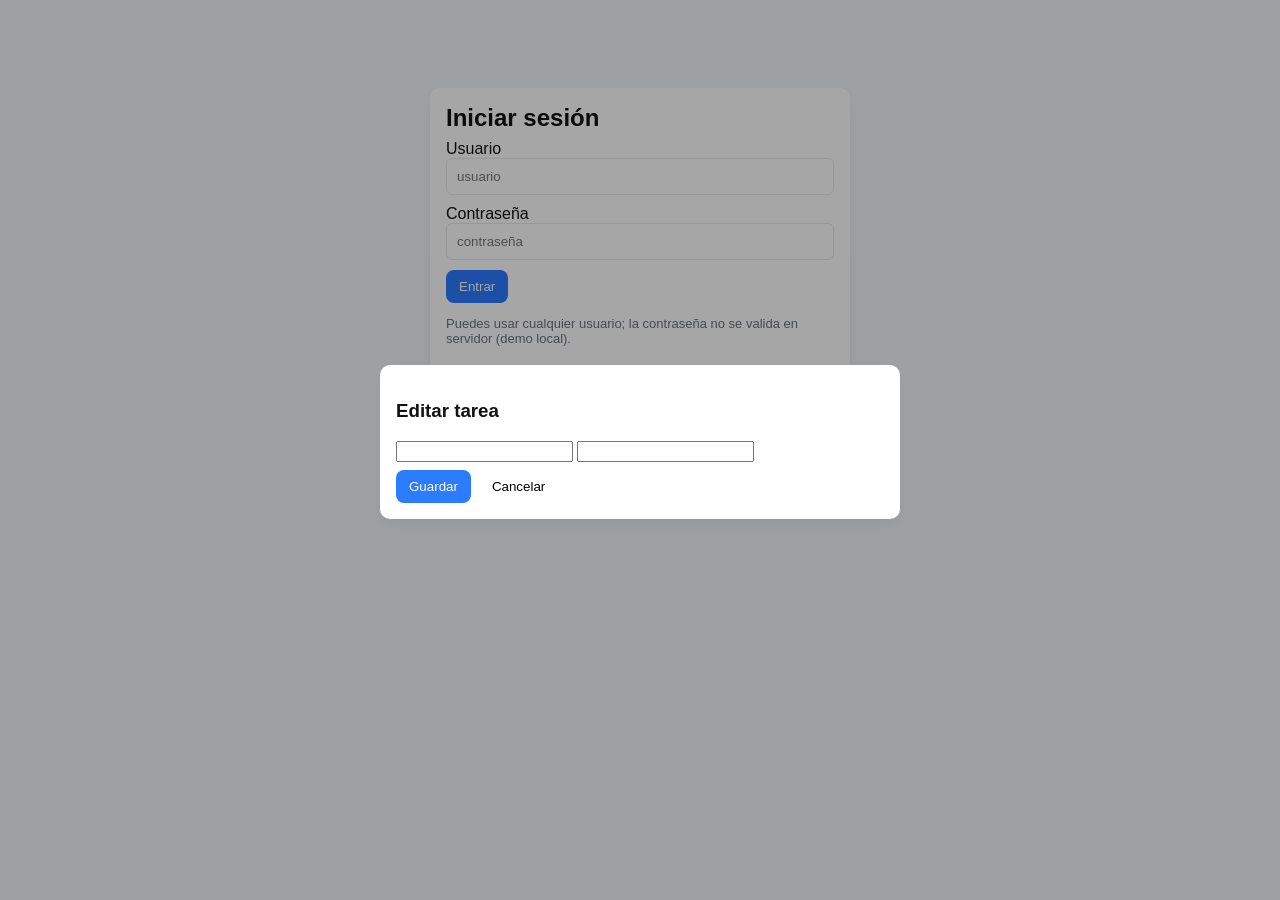
==== client/index.html @ 17ec7f2b "feat: Client updates" ====
<!DOCTYPE html>
<html lang="es">
<head>
    <meta charset="UTF-8">
    <meta name="viewport" content="width=device-width, initial-scale=1.0">
    <title>Proyecto CICD - Tareas</title>
    <link rel="stylesheet" href="./styles/style.css">
</head>
<body>
    <main class="container">
        <section id="login-section" class="card">
            <h1>Iniciar sesión</h1>
            <form id="login-form">
                <label>
                    Usuario
                    <input type="text" id="username" required placeholder="usuario">
                </label>
                <label>
                    Contraseña
                    <input type="password" id="password" required placeholder="contraseña">
                </label>
                <div class="row">
                    <button type="submit" class="btn primary">Entrar</button>
                </div>
            </form>
            <p class="muted">Puedes usar cualquier usuario; la contraseña no se valida en servidor (demo local).</p>
        </section>

        <section id="dashboard" class="hidden">
            <header class="dash-header">
                <h2 id="welcome"></h2>
                <div>
                    <button id="logoutBtn" class="btn">Cerrar sesión</button>
                </div>
            </header>

            <div class="card">
                <h3>Crear / Añadir tarea</h3>
                <form id="task-form" class="task-form">
                    <input type="text" id="task-title" placeholder="Título" required>
                    <input type="text" id="task-desc" placeholder="Descripción (opcional)">
                    <div class="row">
                        <button class="btn primary" type="submit">Añadir</button>
                        <button type="button" id="clearTasks" class="btn danger">Borrar todas</button>
                    </div>
                </form>
            </div>

            <div class="card">
                <h3>Tareas</h3>
                <div class="controls">
                    <input type="text" id="search" placeholder="Buscar por título...">
                    <select id="filter">
                        <option value="all">Todas</option>
                        <option value="active">Activas</option>
                        <option value="done">Completadas</option>
                    </select>
                </div>
                <ul id="tasks-list" class="tasks-list"></ul>
            </div>
        </section>

        <!-- Edit modal -->
        <div id="editModal" class="modal hidden">
            <div class="modal-content card">
                <h3>Editar tarea</h3>
                <form id="edit-form">
                    <input type="text" id="edit-title" required>
                    <input type="text" id="edit-desc">
                    <div class="row">
                        <button type="submit" class="btn primary">Guardar</button>
                        <button type="button" id="cancelEdit" class="btn">Cancelar</button>
                    </div>
                </form>
            </div>
        </div>

    </main>

    <script src="./scripts/util.js" defer></script>
</body>
</html>
---- client/styles/style.css ----
:root{
	--bg:#f4f6f8;
	--card:#ffffff;
	--accent:#2b7cff;
	--danger:#e04949;
	--muted:#6b7280;
	--radius:10px;
	--gap:12px;
}

*{box-sizing:border-box}
body{font-family:Inter,Segoe UI,Arial,sans-serif;background:var(--bg);margin:0;color:#111}
.container{max-width:980px;margin:32px auto;padding:16px}
.card{background:var(--card);padding:16px;border-radius:var(--radius);box-shadow:0 6px 18px rgba(20,20,30,0.06);margin-bottom:16px}

.hidden{display:none}

/* Login */
#login-section{max-width:420px;margin:40px auto}
#login-section h1{margin:0 0 8px}
#login-form label{display:block;margin-bottom:10px}
#login-form input{width:100%;padding:10px;border:1px solid #e6e9ee;border-radius:6px}
.muted{color:var(--muted);font-size:13px}

.dash-header{display:flex;align-items:center;justify-content:space-between;margin-bottom:12px}

.task-form{display:flex;gap:8px;flex-wrap:wrap}
.task-form input{flex:1;padding:10px;border:1px solid #e6e9ee;border-radius:6px}

.controls{display:flex;gap:8px;align-items:center;margin-bottom:8px}
.controls input, .controls select{padding:8px;border:1px solid #e6e9ee;border-radius:6px}

.tasks-list{list-style:none;padding:0;margin:0}
.task-item{display:flex;gap:12px;align-items:flex-start;padding:12px;border-radius:8px;border:1px solid #f0f3f6;margin-bottom:8px}
.task-item .left{width:36px;display:flex;align-items:center}
.task-item .main{flex:1}
.task-item .title{font-weight:600}
.task-item .desc{color:var(--muted);font-size:13px;margin-top:4px}
.task-item .meta{color:var(--muted);font-size:12px;margin-top:6px}
.task-item .actions{display:flex;gap:8px}
.task-item.done{opacity:0.7;text-decoration:line-through}
.empty{color:var(--muted);padding:12px}

.row{display:flex;gap:8px;margin-top:8px}
.btn{padding:8px 12px;border-radius:8px;border:1px solid transparent;background:#fff;cursor:pointer}
.btn.primary{background:var(--accent);color:white;border-color:rgba(43,124,255,0.9)}
.btn.danger{background:var(--danger);color:white;border-color:rgba(224,73,73,0.9)}
.btn.small{padding:6px 8px;font-size:13px}

/* Modal */
.modal{position:fixed;inset:0;display:flex;align-items:center;justify-content:center;background:rgba(0,0,0,0.35);z-index:60}
.modal-content{width:100%;max-width:520px}

/* Responsive */
@media (max-width:600px){
	.container{padding:12px}
	.task-form{flex-direction:column}
}

/* small helpers */
.muted{color:var(--muted)}
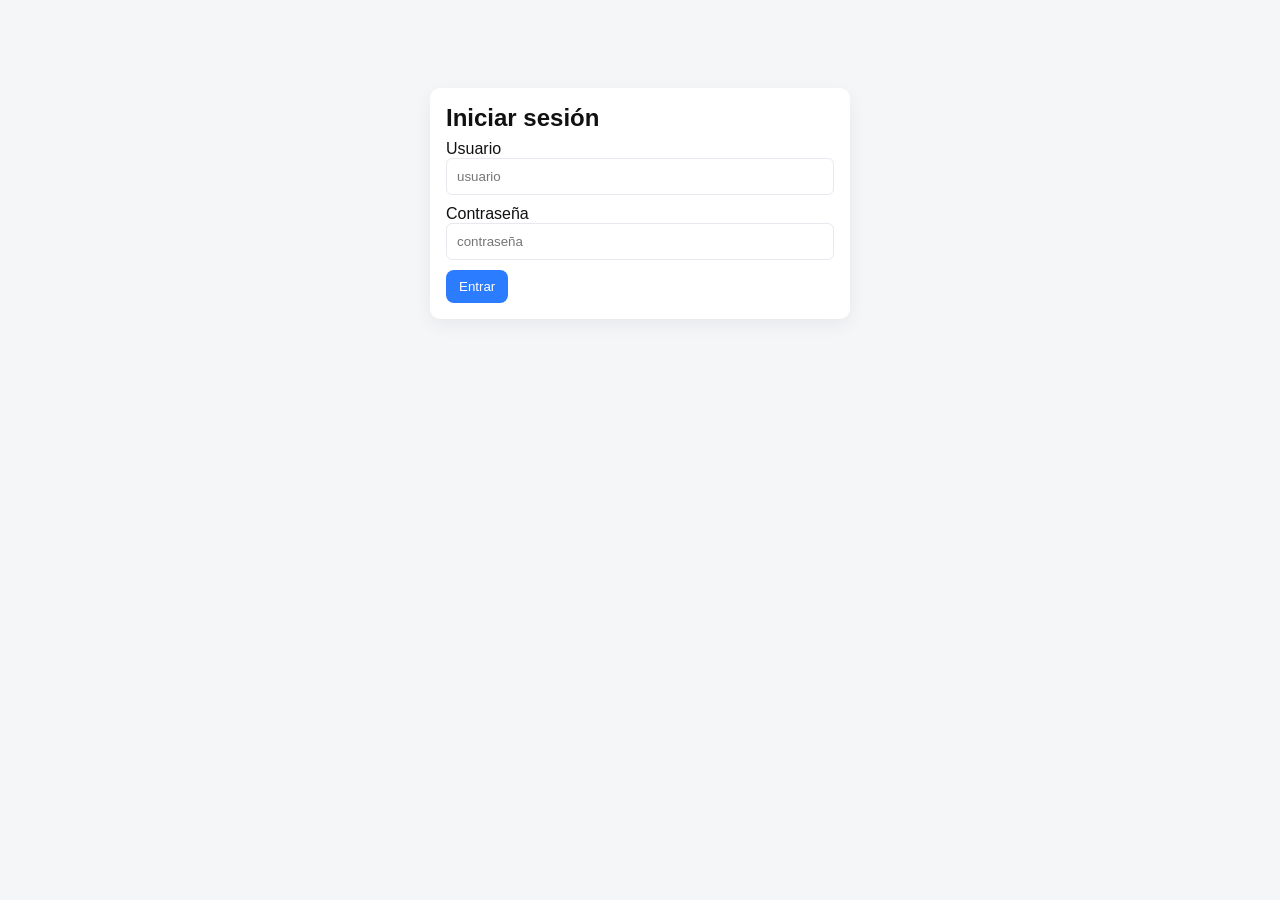
==== commit af66b7fe: "fix: Route" ====
--- a/client/index.html
+++ b/client/index.html
@@ -23,57 +23,10 @@
                     <button type="submit" class="btn primary">Entrar</button>
                 </div>
             </form>
-            <p class="muted">Puedes usar cualquier usuario; la contraseña no se valida en servidor (demo local).</p>
+            
         </section>
 
-        <section id="dashboard" class="hidden">
-            <header class="dash-header">
-                <h2 id="welcome"></h2>
-                <div>
-                    <button id="logoutBtn" class="btn">Cerrar sesión</button>
-                </div>
-            </header>
-
-            <div class="card">
-                <h3>Crear / Añadir tarea</h3>
-                <form id="task-form" class="task-form">
-                    <input type="text" id="task-title" placeholder="Título" required>
-                    <input type="text" id="task-desc" placeholder="Descripción (opcional)">
-                    <div class="row">
-                        <button class="btn primary" type="submit">Añadir</button>
-                        <button type="button" id="clearTasks" class="btn danger">Borrar todas</button>
-                    </div>
-                </form>
-            </div>
-
-            <div class="card">
-                <h3>Tareas</h3>
-                <div class="controls">
-                    <input type="text" id="search" placeholder="Buscar por título...">
-                    <select id="filter">
-                        <option value="all">Todas</option>
-                        <option value="active">Activas</option>
-                        <option value="done">Completadas</option>
-                    </select>
-                </div>
-                <ul id="tasks-list" class="tasks-list"></ul>
-            </div>
-        </section>
-
-        <!-- Edit modal -->
-        <div id="editModal" class="modal hidden">
-            <div class="modal-content card">
-                <h3>Editar tarea</h3>
-                <form id="edit-form">
-                    <input type="text" id="edit-title" required>
-                    <input type="text" id="edit-desc">
-                    <div class="row">
-                        <button type="submit" class="btn primary">Guardar</button>
-                        <button type="button" id="cancelEdit" class="btn">Cancelar</button>
-                    </div>
-                </form>
-            </div>
-        </div>
+        
 
     </main>
 
